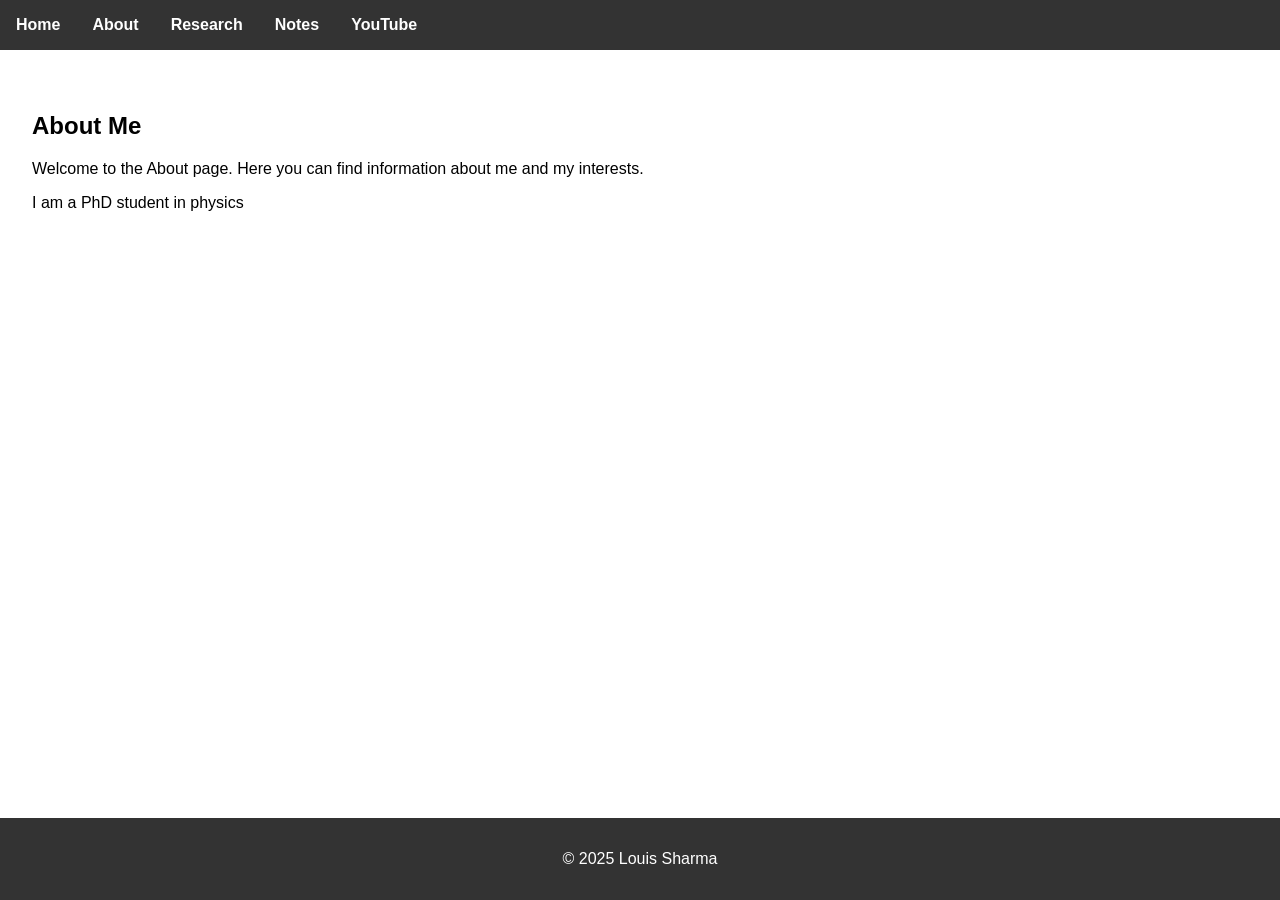
==== about.html @ 84f2ad95 "about page" ====
<!DOCTYPE html>
<html lang="en">
<head>
    <meta charset="UTF-8">
    <meta name="viewport" content="width=device-width, initial-scale=1.0">
    <title>About</title>
    <link rel="stylesheet" href="styles.css">
</head>
<body>
    <header>
        <nav>
            <ul>
                <li><a href="index.html">Home</a></li>
                <li><a href="about.html">About</a></li>
                <li><a href="research.html">Research</a></li>
                <li><a href="notes.html">Notes</a></li>
                <li><a href="youtube.html">YouTube</a></li>
            </ul>
        </nav>
    </header>
    <main>
        <section>
            <h2>About Me</h2>
            <p>Welcome to the About page. Here you can find information about me and my interests.</p>
            <p>I am a PhD student in physics</p>
        </section>
    </main>
    <footer>
        <p>&copy; 2025 Louis Sharma</p>
    </footer>
</body>
</html>
---- styles.css ----
body {
    font-family: Arial, sans-serif;
    margin: 0;
    padding: 0;
}

header {
    background-color: #333;
    color: white;
    padding: 1em 0;
    position: fixed;
    width: 100%;
    top: 0;
    left: 0;
    z-index: 1000;
}

nav ul {
    list-style-type: none;
    padding: 0;
    margin: 0;
    display: flex;
    justify-content: flex-start;
}

nav ul li {
    margin: 0 1em;
}

nav ul li a {
    color: white;
    text-decoration: none;
    font-weight: bold;
    transition: color 0.3s;
}

nav ul li a:hover {
    color: #4CAF50;
}

main {
    padding: 2em;
    margin-top: 60px; /* Adjust this value based on the height of your header */
}

footer {
    background-color: #333;
    color: white;
    text-align: center;
    padding: 1em 0;
    position: fixed;
    width: 100%;
    bottom: 0;
}
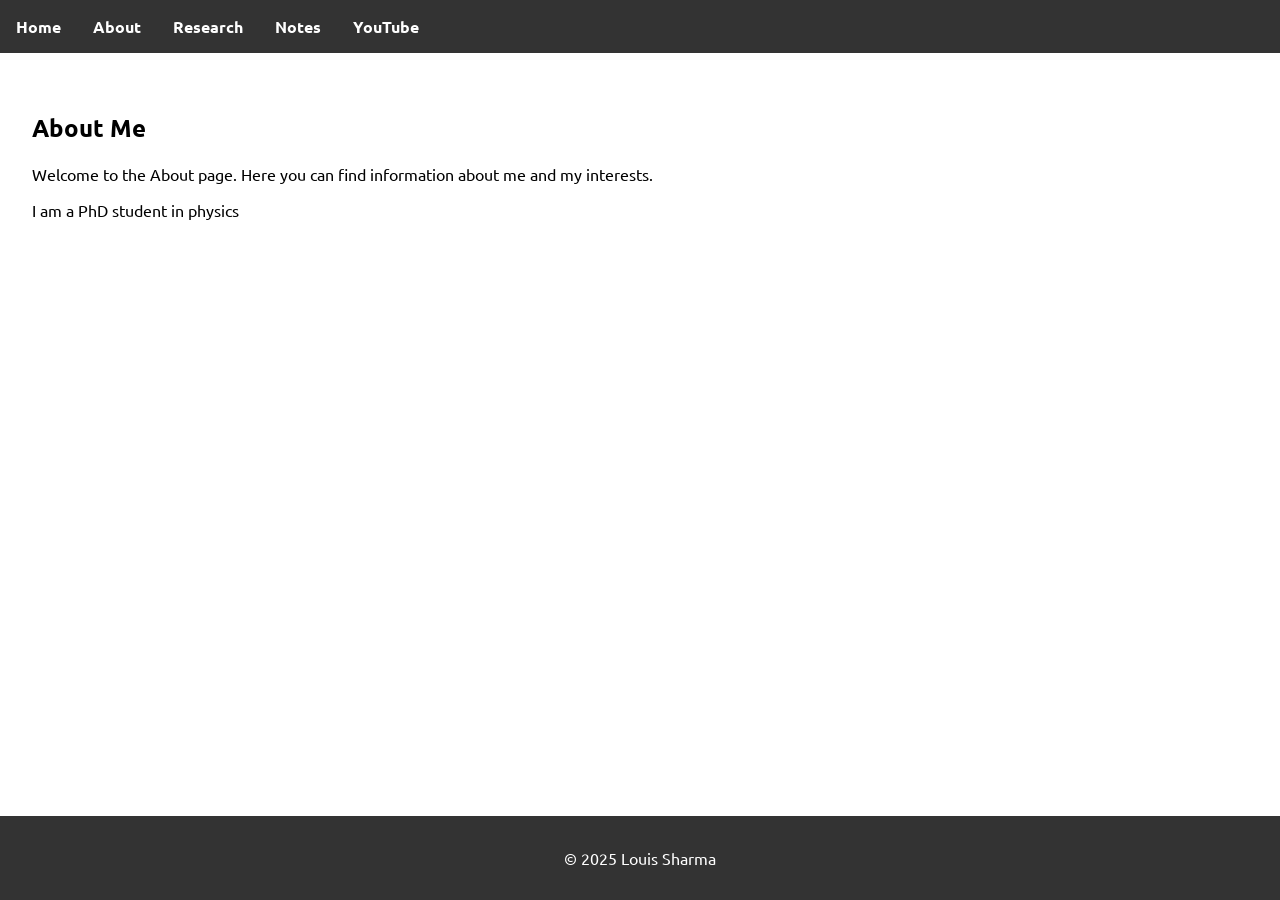
==== commit da722137: "font" ====
--- a/about.html
+++ b/about.html
@@ -5,6 +5,7 @@
     <meta name="viewport" content="width=device-width, initial-scale=1.0">
     <title>About</title>
     <link rel="stylesheet" href="styles.css">
+    <link href="https://fonts.googleapis.com/css2?family=Ubuntu:wght@400;700&display=swap" rel="stylesheet">
 </head>
 <body>
     <header>
--- a/styles.css
+++ b/styles.css
@@ -1,5 +1,5 @@
 body {
-    font-family: Arial, sans-serif;
+    font-family: Ubuntu, sans-serif;
     margin: 0;
     padding: 0;
 }
